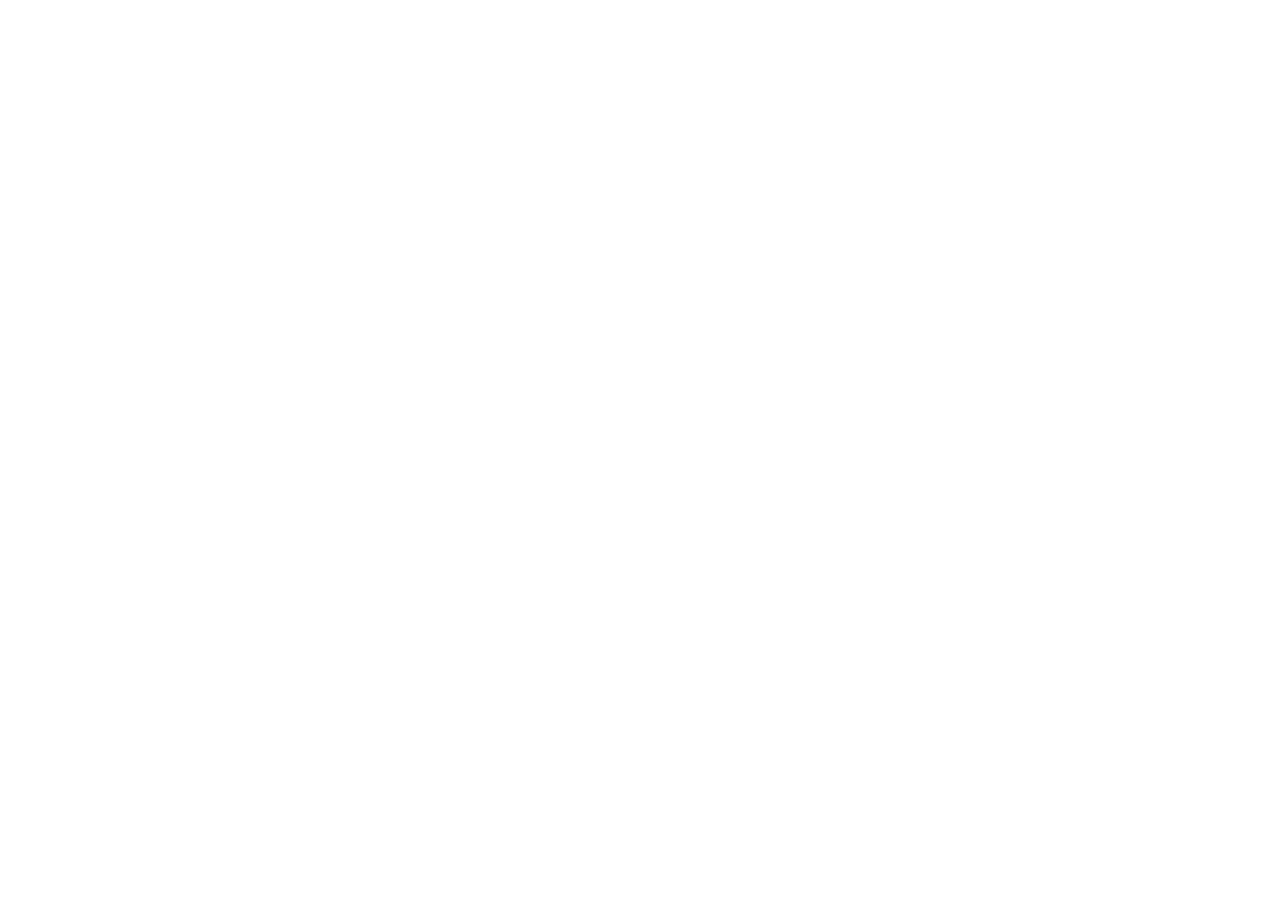
==== src/index.html @ 193a834f "Initial commit" ====
<!DOCTYPE html>
<html lang="en">
  <head>
    <meta charset="UTF-8" />
    <link rel="icon" type="image/svg+xml" href="/favicon.svg" />
    <meta name="viewport" content="width=device-width, initial-scale=1.0" />
    <title>Vanilla App Template</title>
    <link rel="stylesheet" href="./css/styles.css" />
  </head>
  <body>
    <load src="./partials/header.html" icon-path="img/sprite.svg#logo" />

    <main>
      <!-- Loads the specified .html file -->
      <load src="./partials/vite-promo.html" />
      <load src="./partials/badges.html" />
    </main>

    <load src="./partials/footer.html" />

    <script type="module" src="./main.js"></script>
  </body>
</html>
---- src/css/styles.css ----
/**
  |============================
  | include css partials with
  | default @import url()
  |============================
*/
/* Common styles */
@import url('./reset.css');
@import url('./base.css');
@import url('./container.css');
@import url('./animations.css');

/* Sections style */
@import url('./header.css');
@import url('./vite-promo.css');
@import url('./badges.css');
@import url('./back-link.css');
@import url('./footer.css');
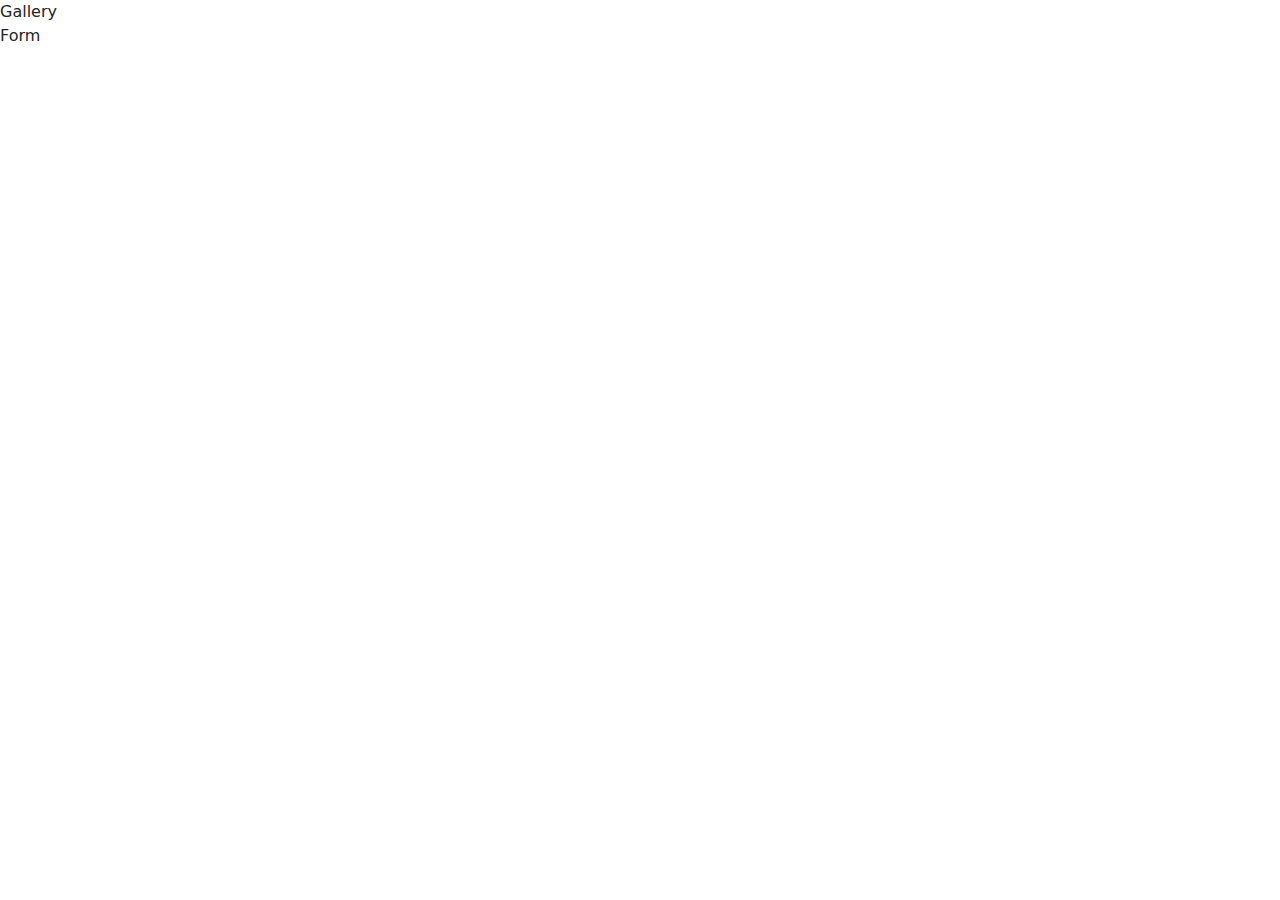
==== commit 72650d1e: "h-w9" ====
--- a/src/index.html
+++ b/src/index.html
@@ -4,20 +4,13 @@
     <meta charset="UTF-8" />
     <link rel="icon" type="image/svg+xml" href="/favicon.svg" />
     <meta name="viewport" content="width=device-width, initial-scale=1.0" />
-    <title>Vanilla App Template</title>
+    <title>h-w 9</title>
     <link rel="stylesheet" href="./css/styles.css" />
   </head>
   <body>
-    <load src="./partials/header.html" icon-path="img/sprite.svg#logo" />
-
-    <main>
-      <!-- Loads the specified .html file -->
-      <load src="./partials/vite-promo.html" />
-      <load src="./partials/badges.html" />
-    </main>
-
-    <load src="./partials/footer.html" />
-
-    <script type="module" src="./main.js"></script>
+    <ul>
+      <li><a href="./1-gallery.html">Gallery</a></li>
+      <li><a href="./2-form.html">Form</a></li>
+    </ul>
   </body>
 </html>
